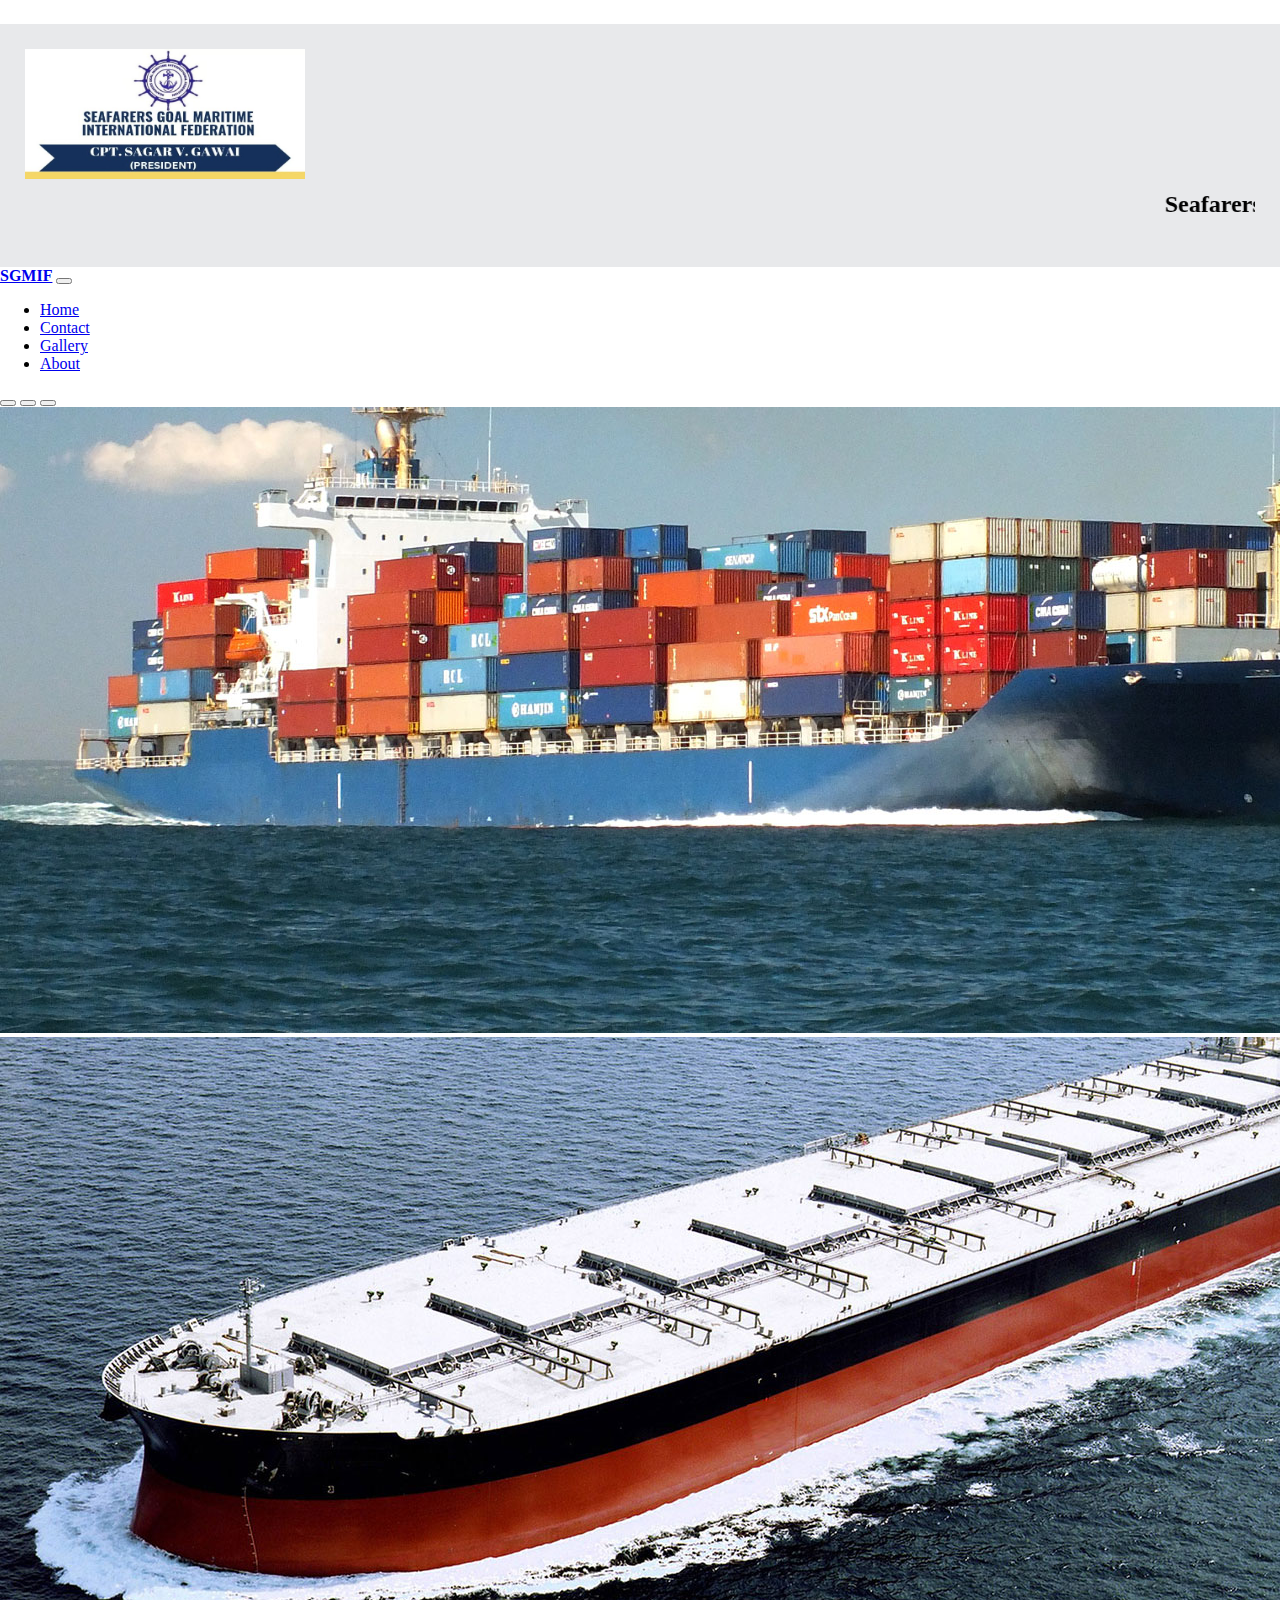
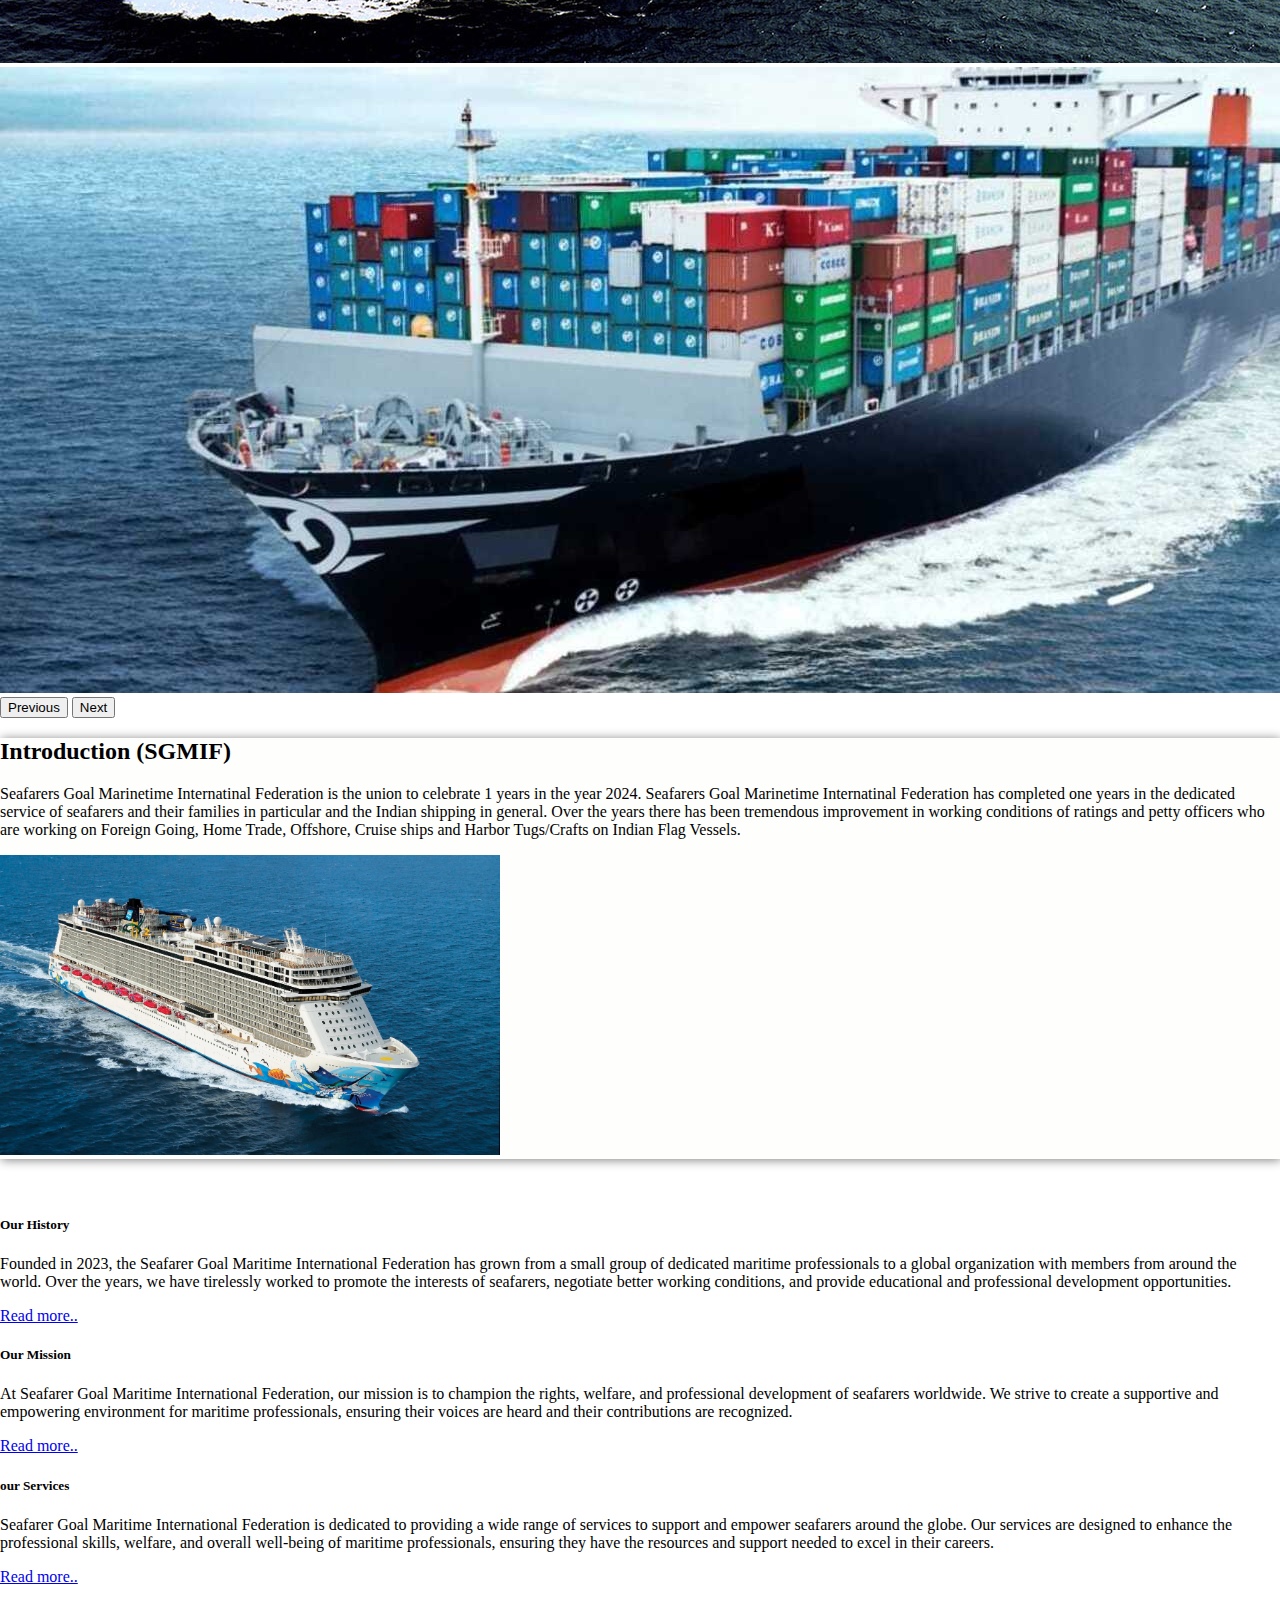
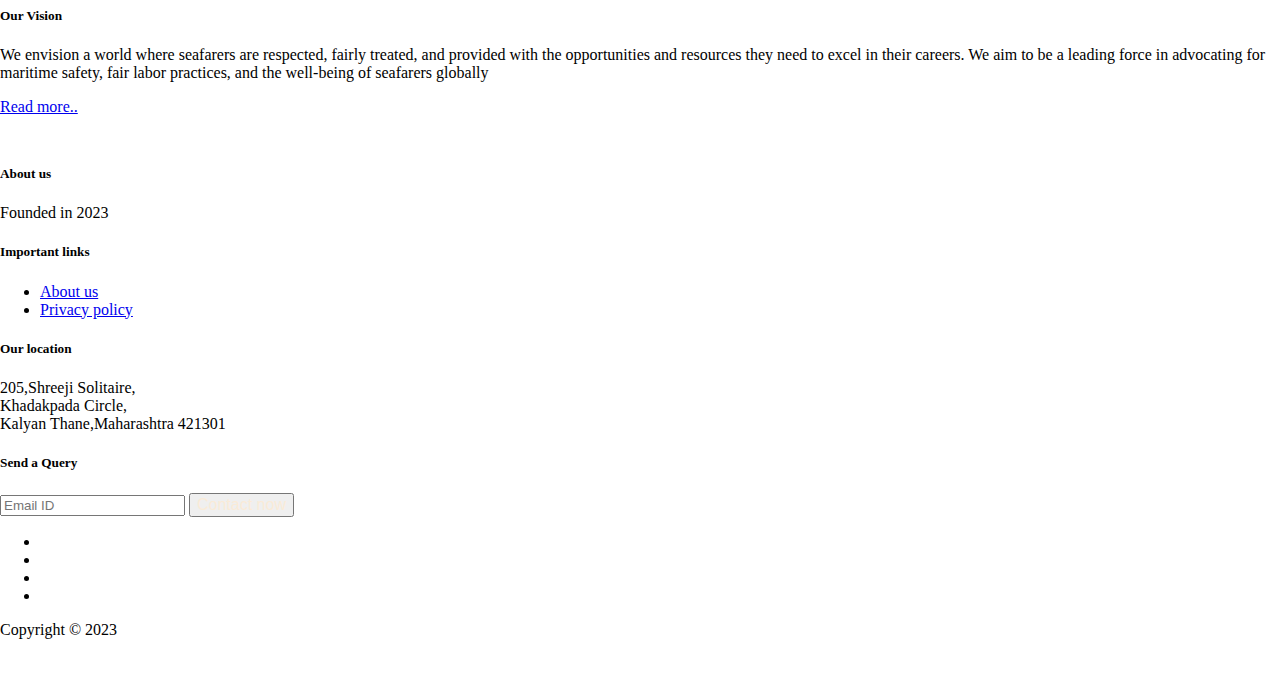
==== index.html @ 7d9aaebd "first" ====
<!DOCTYPE html>
<html lang="en">
<head>
    <meta charset="UTF-8">
    <meta name="viewport" content="width=device-width, initial-scale=1.0">
    <title>Seafarers Goal Marinetime Internatinal Federation</title>
    <link rel="icon" href="./img/unionseafarerlogo.jpeg" type="image/x-icon"/>

    <link rel="stylesheet" href="https://cdn.jsdelivr.net/npm/bootstrap@5.3.2/dist/css/bootstrap.min.css" integrity="sha384-T3c6CoIi6uLrA9TneNEoa7RxnatzjcDSCmG1MXxSR1GAsXEV/Dwwykc2MPK8M2HN" crossorigin="anonymous">

    <script src="https://cdn.jsdelivr.net/npm/bootstrap@5.3.2/dist/js/bootstrap.min.js" integrity="sha384-BBtl+eGJRgqQAUMxJ7pMwbEyER4l1g+O15P+16Ep7Q9Q+zqX6gSbd85u4mG4QzX+" crossorigin="anonymous"></script>

    <link rel="stylesheet" href="https://cdnjs.cloudflare.com/ajax/libs/font-awesome/6.5.2/css/all.min.css" integrity="sha512-SnH5WK+bZxgPHs44uWIX+LLJAJ9/2PkPKZ5QiAj6Ta86w+fsb2TkcmfRyVX3pBnMFcV7oQPJkl9QevSCWr3W6A==" crossorigin="anonymous" referrerpolicy="no-referrer" />

    

    <link rel="stylesheet" href="style.css"/>
</head>
<body class="mt-0 mb-0">
<div class="text-center " style="padding:25px; background-color: #e8e9eb;">
    <img height="130vh" width="280vw"  src="img/unionseafarerlogo.jpeg"/>

<marquee  scrollamount="10"><h2 class="h2head">Seafarers Goal Marinetime Internatinal Federation</h2></marquee>
</div>
    <nav class="navbar navbar-expand-lg sticky-top  bg-primary p-3">
        <div class="container-fluid">
          <a class="navbar-brand text-white fs-4" href="#"><b>SGMIF</b></a>
          <button class="navbar-toggler" type="button" data-bs-toggle="collapse" data-bs-target="#navbarSupportedContent" aria-controls="navbarSupportedContent" aria-expanded="false" aria-label="Toggle navigation">
            <span class="navbar-toggler-icon"></span>
          </button>
          <div class="collapse navbar-collapse" id="navbarSupportedContent">
            <ul class="navbar-nav me-auto mb-2 mb-lg-0">
              <li class="nav-item">
                <a class="nav-link active fs-5" aria-current="page" href="index.html">Home</a>
              </li>
              <li class="nav-item">
                <a class="nav-link fs-5" href="contact.html">Contact</a>
              </li>
              <li class="nav-item">
                <a class="nav-link fs-5" href="gallery.html">Gallery</a>
              </li>
             
              <!-- <li class="nav-item dropdown">
                <a class="nav-link dropdown-toggle fs-5" href="#" role="button" data-bs-toggle="dropdown" aria-expanded="false">
                  Dropdown
                </a>
                <ul class="dropdown-menu">
                  <li><a class="dropdown-item" href="#">Action</a></li>
                  <li><a class="dropdown-item" href="#">Another action</a></li>
                  <li><hr class="dropdown-divider"></li>
                  <li><a class="dropdown-item" href="#">Something else here</a></li>
                </ul>
              </li> -->
              <li class="nav-item">
                <a class="nav-link fs-5"  href="./about.html">About</a>
              </li>
            </ul>
            <!-- <form class="d-flex" role="search">
              <input class="form-control me-2" type="search" placeholder="Search" aria-label="Search">
              <button class="btn btn-outline-success  bg-success text-white" type="submit" >Search</button>
            </form> -->
          </div>
        </div>
        
      </nav>

      <!-- CAROUSEL -->
      <div id="carouselExampleCaptions" class="carousel slide carousel-fade" data-bs-ride="carousel">
        <div class="carousel-indicators">
          <button type="button" data-bs-target="#carouselExampleCaptions" data-bs-slide-to="0" class="active" aria-current="true" aria-label="Slide 1"></button>
          <button type="button" data-bs-target="#carouselExampleCaptions" data-bs-slide-to="1" aria-label="Slide 2"></button>
          <button type="button" data-bs-target="#carouselExampleCaptions" data-bs-slide-to="2" aria-label="Slide 3"></button>
        </div>
        <div class="carousel-inner" >
          <div class="carousel-item active" data-bs-interval="2000">
            <img src="img/image-1.jpg" class="d-block w-100" alt="...">
            <div class="carousel-caption d-none d-md-block">
              <!-- <h5>First slide label</h5>
              <p>Some representative placeholder content for the first slide.</p> -->
            </div>
          </div>
          <div class="carousel-item" data-bs-interval="2000">
            <img src="img/image-2.jpg" class="d-block w-100" alt="...">
            <div class="carousel-caption d-none d-md-block">
              <!-- <h5>Second slide label</h5> -->
              <!-- <p>Some representative placeholder content for the second slide.</p> -->
            </div>
          </div>
          <div class="carousel-item" data-bs-interval="3000">
            <img src="img/shipfinal_cropped.jpeg"  class="d-block w-100 " alt="...">
            <div class="carousel-caption d-none d-md-block">
              <!-- <h5>Third slide label</h5>
              <p>Some representative placeholder content for the third slide.</p> -->
            </div>
          </div>
        </div>
        <button class="carousel-control-prev" type="button" data-bs-target="#carouselExampleCaptions" data-bs-slide="prev">
          <span class="carousel-control-prev-icon" aria-hidden="true"></span>
          <span class="visually-hidden">Previous</span>
        </button>
        <button class="carousel-control-next" type="button" data-bs-target="#carouselExampleCaptions" data-bs-slide="next">
          <span class="carousel-control-next-icon" aria-hidden="true"></span>
          <span class="visually-hidden">Next</span>
        </button>
      </div>

      <!-- CARDS  -->
      <div class="container my-3">
        <div style="background-color: rgb(254, 254, 252);box-shadow: 1px 1px 10px grey;" class="row featurette d-flex justify-content-center align-items-center">
          <div class="col-md-7 order-md-2">
            <h2 class="featurette-heading">Introduction <span class="text-muted">(SGMIF)</span></h2>
            <p class="lead">Seafarers Goal Marinetime Internatinal Federation is the union to celebrate 1 years in the year 2024. Seafarers Goal Marinetime Internatinal Federation has completed one years in the dedicated service of seafarers and their families in particular and the Indian shipping in general. Over the years there has been tremendous improvement in working conditions of ratings and petty officers who are working on Foreign Going, Home Trade, Offshore, Cruise ships and Harbor Tugs/Crafts on Indian Flag Vessels.</p>
          </div>
          <div class="col-md-5 order-md-1">
            <img class="bd-placeholder-img bd-placeholder-img-lg featurette-image img-fluid mx-auto" width="500" height="700" style="height: 300px;" src="img/ship1.webp" role="img" aria-label="Placeholder: 500x500" preserveAspectRatio="xMidYMid slice" focusable="false"><title>Placeholder</title><rect width="100%" height="100%" fill="#eee"></rect><text x="50%" y="50%" fill="#aaa" dy=".3em"></text></img>
    
          </div>
        </div>
      </div>
      <br>
      <br>
        <!-- services -->
      <div class="row">
        <div class="col-sm-6 mb-3 mb-sm-0">
          <div class="card">
            <div class="card-body">
              <h5 class="card-title"><span class="fa fa-briefcase"></span>  Our History</h5>
              <p class="card-text">Founded in 2023, the Seafarer Goal Maritime International Federation has grown from a small group of dedicated maritime professionals to a global organization with members from around the world. Over the years, we have tirelessly worked to promote the interests of seafarers, negotiate better working conditions, and provide educational and professional development opportunities.</p>
              <a href="./about.html#history" class="btn btn-primary">Read more..</a>
            </div>
          </div>
        </div>
        <div class="col-sm-6">
          <div class="card">
            <div class="card-body">
              <h5 class="card-title"><span class="fa fa-anchor"></span>  Our Mission </h5>
              <p class="card-text">At Seafarer Goal Maritime International Federation, our mission is to champion the rights, welfare, and professional development of seafarers worldwide. We strive to create a supportive and empowering environment for maritime professionals, ensuring their voices are heard and their contributions are recognized.</p>
              <a href="./about.html#mission" class="btn btn-primary">Read more..</a>
            </div>
          </div>
        </div>

        <div class="col-sm-6">
            <div class="card">
              <div class="card-body">
                <h5 class="card-title"><span class="fa fa-ship"></span>  our Services</h5>
                <p class="card-text">Seafarer Goal Maritime International Federation is dedicated to providing a wide range of services to support and empower seafarers around the globe. Our services are designed to enhance the professional skills, welfare, and overall well-being of maritime professionals, ensuring they have the resources and support needed to excel in their careers.</p>
                <a href="./services.html" class="btn btn-primary">Read more..</a>
              </div>
            </div>
          </div>

          <div class="col-sm-6">
            <div class="card">
              <div class="card-body">
                <h5 class="card-title"><span class="fa fa-eye"></span>  Our Vision</h5>
                <p class="card-text">We envision a world where seafarers are respected, fairly treated, and provided with the opportunities and resources they need to excel in their careers. We aim to be a leading force in advocating for maritime safety, fair labor practices, and the well-being of seafarers globally</p>
                <a href="./about.html#vision" class="btn btn-primary">Read more..</a>
              </div>
            </div>
          </div>
      </div>

      <!-- footer -->
      <!-- <section id="footer">
        <div class="footer container">
          <div class="brand">
            <h1><span>S</span>G<span>M</span>arines</h1>
          </div>
          <h2>ThankYou for Visiting</h2>
          <div class="social-icon">
            <div class="social-item">
              <a href="#"><img src="https://img.icons8.com/bubbles/100/000000/facebook-new.png" /></a>
            </div>
            <div class="social-item">
              <a href="https://www.instagram.com/_c_h_a_p_k_e_/?next=https%3A%2F%2Faccountscenter.instagram.com%2F%3F__coig_login%3D1" target="_blank"><img src="https://img.icons8.com/bubbles/100/000000/instagram-new.png" /></a>
            </div>
            
           
          </div>
          <p>Copyright © 2024 Sagar Gawai . All rights reserved</p>
        </div>
      </section>  -->

      <footer   style="margin-top: 50px;" id="site-footer">
        <div class="bg-success bg-opacity-25 py-5">
          <div class="container">
            <div class="row">
              <div class="col-md-6 col-xl-3 col-sm-12">
                <h5 class="pb-3"><i class="fa-solid fa-user-group pe-1"></i> About us</h5>
                <span class="text-secondary">Founded in 2023</span>
              </div>
              <div class="col-md-6 col-xl-3 col-sm-12">
                <h5 class="pb-3"><i class="fa-solid fa-link pe-1"></i> Important links</h5>
                <ul>
                  <li><a href="./about.html" class="text-decoration-none link-secondary">About us</a></li>
                  <li><a href="./privacypolicy.html" class="text-decoration-none link-secondary">Privacy policy</a></li>
                  <!-- <li><a href="#" class="text-decoration-none link-secondary">Terms </a></li> -->
                </ul>
              </div>
              <div class="col-md-6 col-xl-3 col-sm-12">
                <h5 class="pb-3"><i class="fa-solid fa-location-dot pe-1"></i> Our location</h5>
                <span class="text-secondary">
                  
                  205,Shreeji Solitaire,<br>
                  Khadakpada Circle,<br>
                  Kalyan Thane,Maharashtra 421301<br>
                </span>
              </div>
              <div class="col-md-6 col-xl-3 col-sm-12">
                <h5 class="pb-3"><i class="fa-solid fa-paper-plane pe-1"></i> Send a Query</h5>
                <form>
                  <input type="text" class="w-100 mb-2 form-control" name="" placeholder="Email ID">
                  <button class="w-100 btn btn-dark"><a style="text-decoration: none; color: antiquewhite; font-size: medium;" href="./contact.html">Contact now</a></button>
                </form>
              </div>
            </div>
          </div>
        </div>
        <div class="bg-dark py-3">
          <div class="container">
            <div class="row">
              <div class="col-md-6 col-sm-12">
                <ul class="list-inline mb-0">
                  <li class="list-inline-item"><a class="btn btn-outline-secondary" href="https://www.facebook.com/sg.marine.16/" target="_blank"><i class="fa-brands fa-facebook-f"></i></a></li>
                  <li class="list-inline-item"><a class="btn btn-outline-secondary" href="https://www.youtube.com/@sgmarineservicespvtltd" target="_blank"><i class="fa-brands fa-youtube"></i></a></li>
                  
                  <li class="list-inline-item"><a class="btn btn-outline-secondary" href="https://www.linkedin.com/company/sg-marine-services-pvt-ltd/" target="_blank"><i class="fa-brands fa-linkedin-in"></i></a></li>
                  <li class="list-inline-item"><a class="btn btn-outline-secondary" href="https://www.instagram.com/sg_marine_services_/?igshid=YmMyMTA2M2Y%3D" target="_blank"><i class="fa-brands fa-instagram"></i></a></li>
                </ul>
              </div>
              <div class="col-md-6 col-sm-12"><span class="text-secondary pt-1 float-md-end float-sm-start">Copyright &copy; 2023</span></div>
            </div>
          </div>
        </div>
      </footer>
</body>
</html>
---- style.css ----
/* index css  */
.nav-item{
  font-family:Cambria, Cochin, Georgia, Times, 'Times New Roman', serif;
}
.section-title {
  color: #393b3b;
}
/* .navbar-toggler-icon{
  color:#fff
}
.navbar-toggler{
  background-color: #3a3535;
} */
#footer {
	background-image: linear-gradient(60deg, #29323c 0%, #485563 100%);
}
#footer .footer {
	min-height: 200px;
    display: flex;
    align-items: center;
	flex-direction: column;
	padding-top: 50px;
	padding-bottom: 10px;
}
#footer h2 {
	color: white;
	font-weight: 500;
	font-size: 1.8rem;
	letter-spacing: 0.1rem;
	margin-top: 10px;
	margin-bottom: 10px;
}
#footer .social-icon {
	display: flex;
	margin-bottom: 30px;
}
#footer .social-item {
	height: 60px;
	width: 60px;
	margin: 0 20px;
}
#footer .social-item img {
	filter: grayscale(1);
	transition: 0.3s ease filter;
}
#footer .social-item:hover img {
	filter: grayscale(0);
}
#footer p {
	color: white;
	font-size: 1.3rem;
}
.h2head{
    margin-top: 8px;
}

/* gallery css*/
:root {
  --lightbox: rgb(0 0 0 / 0.75);
  --carousel-text: #fff;
}

body {
  margin: 1.5rem 0 3.5rem;
}

@keyframes zoomin {
  0% {
    transform: scale(1);
  }
  50% {
    transform: scale(1.05);
  }
  100% {
    transform: scale(1);
  }
}

.gallery-item {
  display: block;
}

.gallery-item img {
  box-shadow: 0 1rem 1rem rgba(0, 0, 0, 0.15);
  transition: box-shadow 0.2s;
}

.gallery-item:hover img {
  box-shadow: 0 1rem 1rem rgba(0, 0, 0, 0.35);
}

.lightbox-modal .modal-content {
  background-color: var(--lightbox);
}

.lightbox-modal .btn-close {
  position: absolute;
  top: 1.25rem;
  right: 1.25rem;
  font-size: 1.25rem;
  z-index: 10;
  filter: invert(1) grayscale(100);
}

.lightbox-modal .modal-body {
  display: flex;
  align-items: center;
  padding: 0;
}

.lightbox-modal .lightbox-content {
  width: 100%;
}

.lightbox-modal .carousel-indicators {
  margin-bottom: 0;
}

.lightbox-modal .carousel-indicators [data-bs-target] {
  background-color: var(--carousel-text) !important;
}

.lightbox-modal .carousel-inner {
  width: 75%;
}

.lightbox-modal .carousel-inner img {
  animation: zoomin 10s linear infinite;
}

.lightbox-modal .carousel-item .carousel-caption {
  right: 0;
  bottom: 0;
  left: 0;
  padding-bottom: 2rem;
  background-color: var(--lightbox);
  color: var(--carousel-text) !important;
}

.lightbox-modal .carousel-control-prev,
.lightbox-modal .carousel-control-next {
  width: auto;
}

.lightbox-modal .carousel-control-prev {
  left: 1.25rem;
}

.lightbox-modal .carousel-control-next {
  right: 1.25rem;
}

@media (min-width: 1400px) {
  .lightbox-modal .carousel-inner {
    max-width: 60%;
  }
}

[data-bs-theme = "dark"] .lightbox-modal .carousel-control-next-icon,
[data-bs-theme = "dark"] .lightbox-modal .carousel-control-prev-icon {
    filter: none;
}
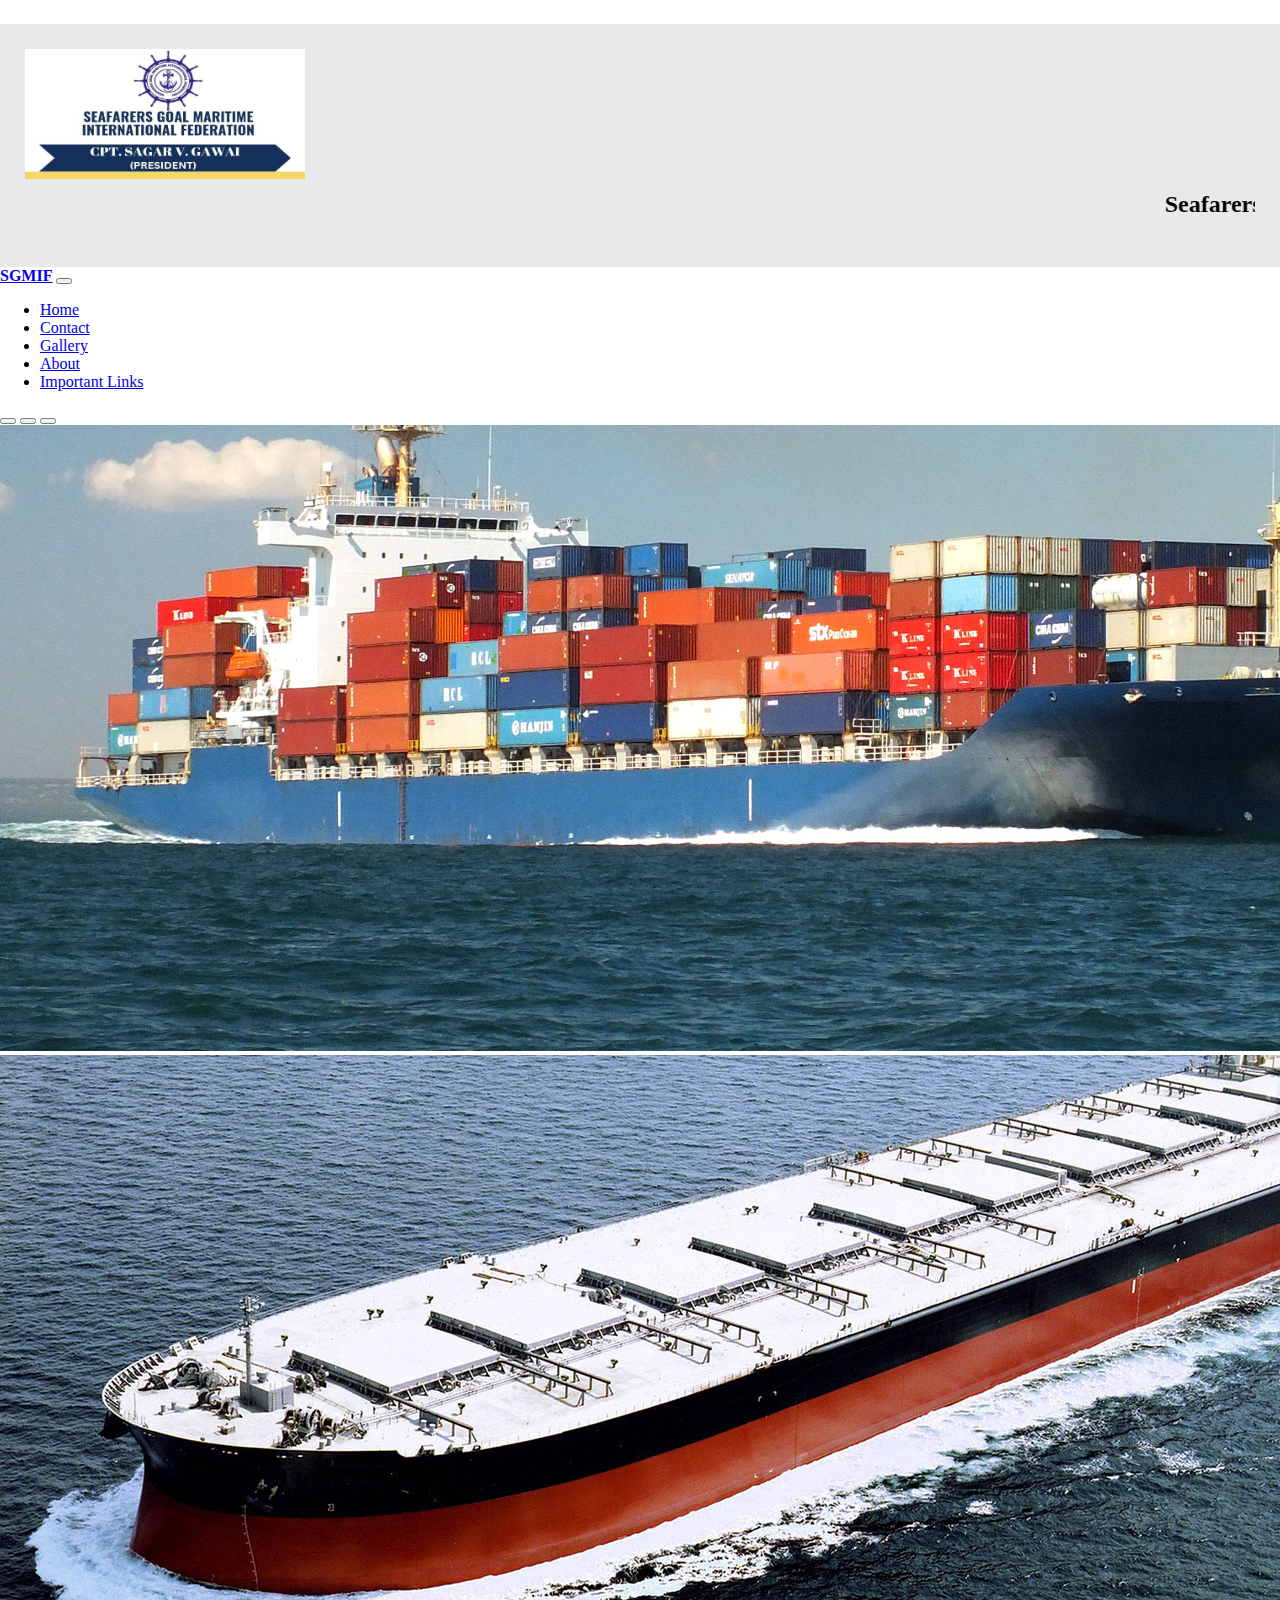
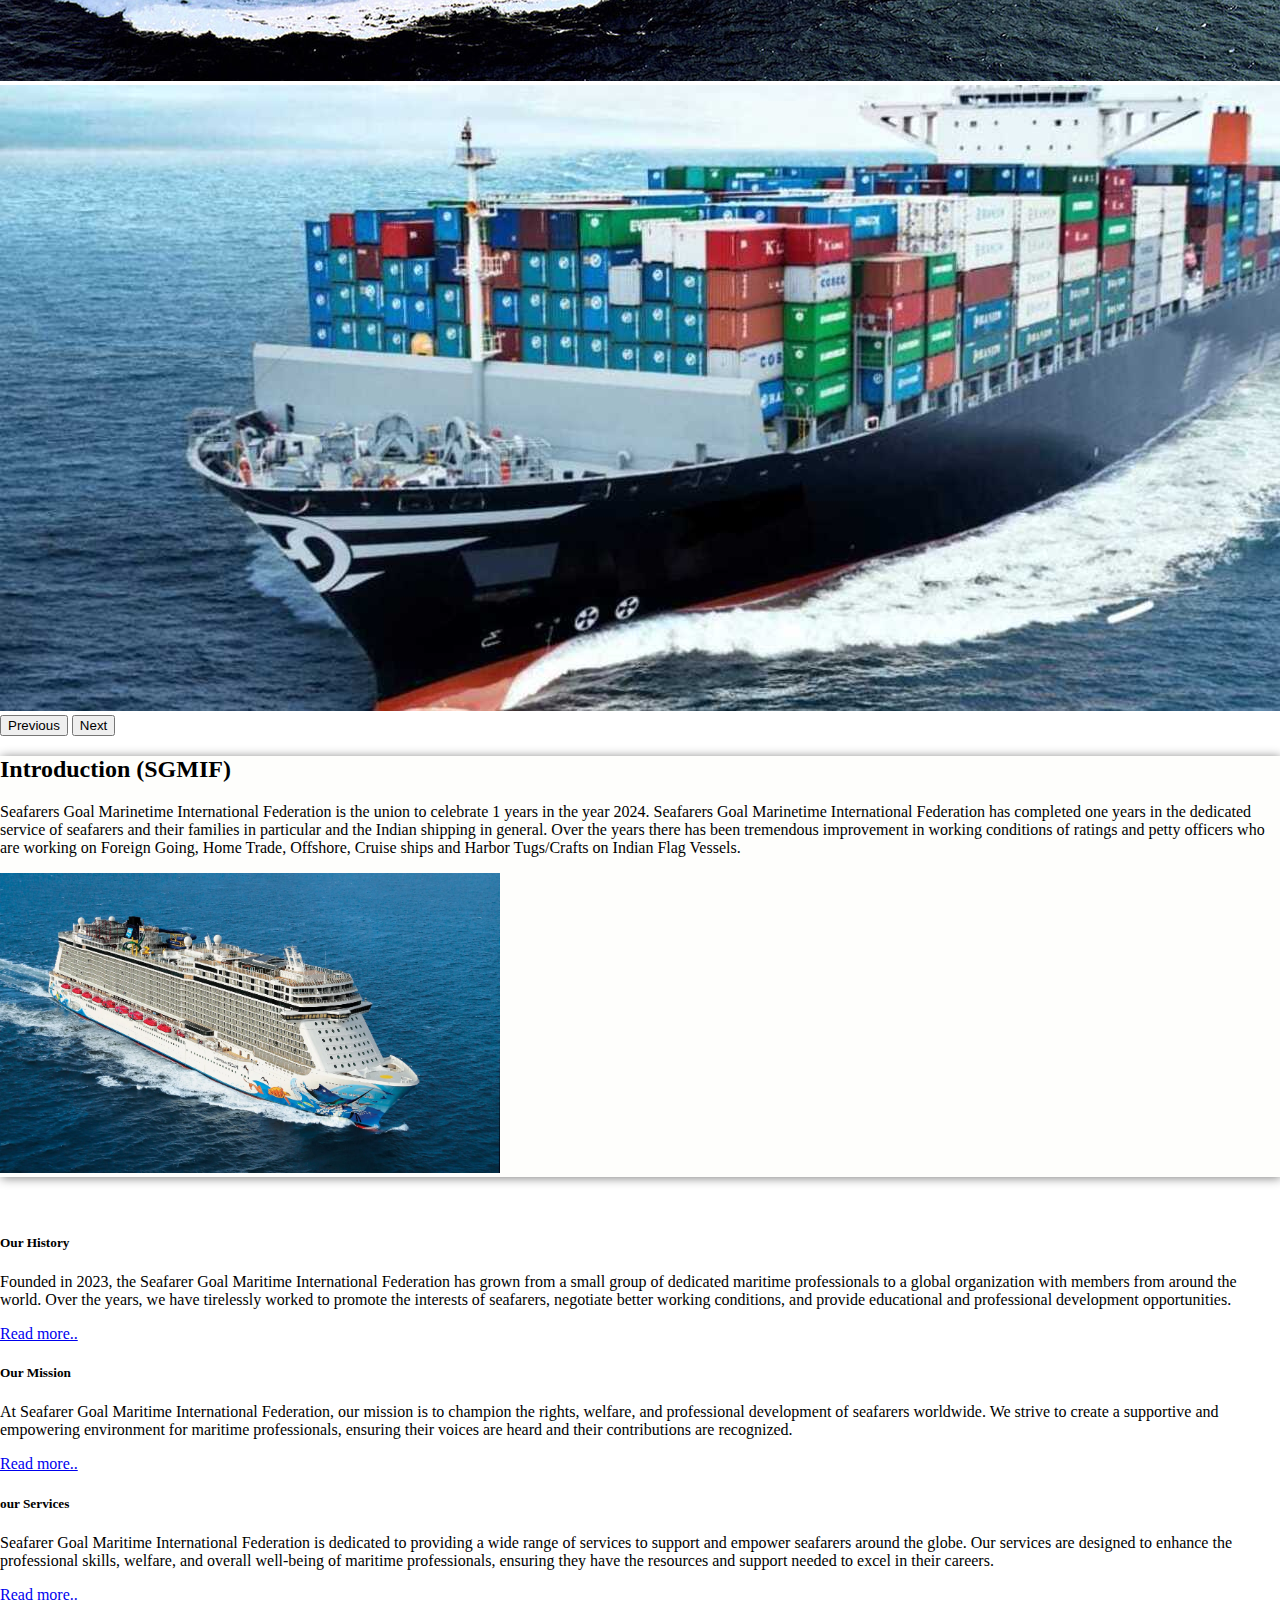
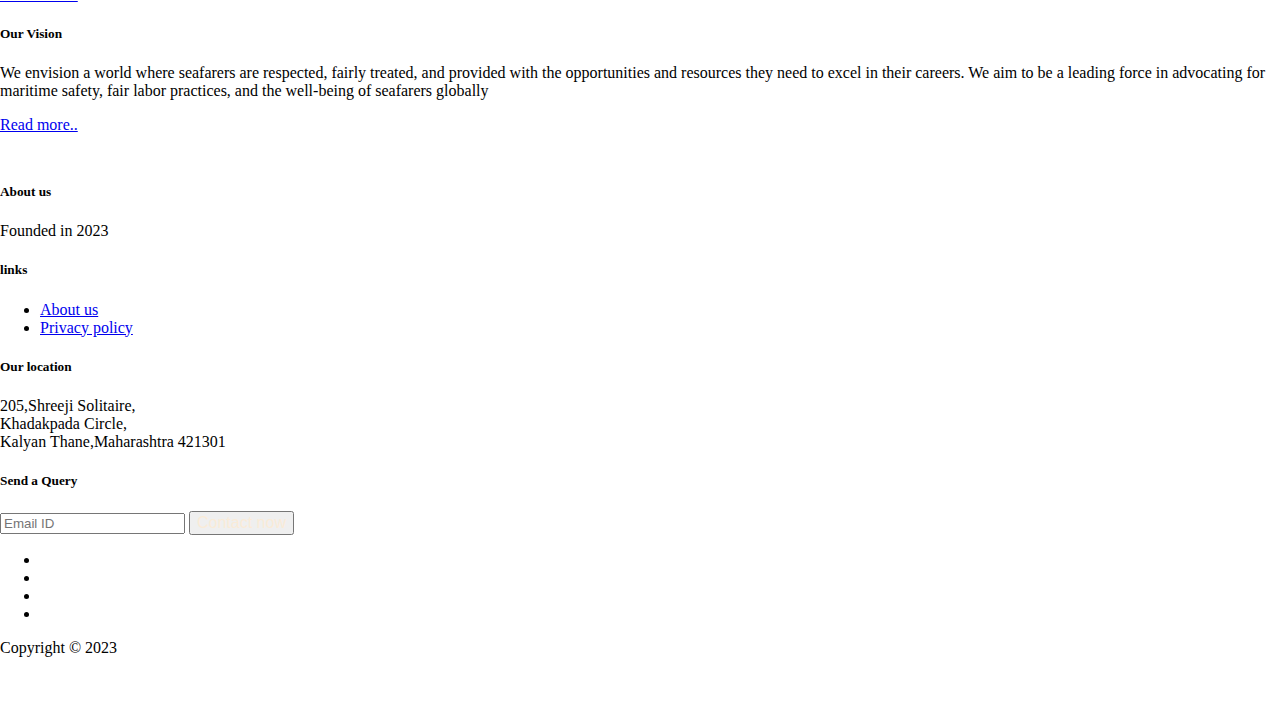
==== commit 0be84a05: "update files" ====
--- a/index.html
+++ b/index.html
@@ -3,7 +3,7 @@
 <head>
     <meta charset="UTF-8">
     <meta name="viewport" content="width=device-width, initial-scale=1.0">
-    <title>Seafarers Goal Marinetime Internatinal Federation</title>
+    <title>Seafarers Goal Marinetime International Federation</title>
     <link rel="icon" href="./img/unionseafarerlogo.jpeg" type="image/x-icon"/>
 
     <link rel="stylesheet" href="https://cdn.jsdelivr.net/npm/bootstrap@5.3.2/dist/css/bootstrap.min.css" integrity="sha384-T3c6CoIi6uLrA9TneNEoa7RxnatzjcDSCmG1MXxSR1GAsXEV/Dwwykc2MPK8M2HN" crossorigin="anonymous">
@@ -20,7 +20,7 @@
 <div class="text-center " style="padding:25px; background-color: #e8e9eb;">
     <img height="130vh" width="280vw"  src="img/unionseafarerlogo.jpeg"/>
 
-<marquee  scrollamount="10"><h2 class="h2head">Seafarers Goal Marinetime Internatinal Federation</h2></marquee>
+<marquee  scrollamount="10"><h2 class="h2head">Seafarers Goal Marinetime International Federation</h2></marquee>
 </div>
     <nav class="navbar navbar-expand-lg sticky-top  bg-primary p-3">
         <div class="container-fluid">
@@ -54,6 +54,9 @@
               <li class="nav-item">
                 <a class="nav-link fs-5"  href="./about.html">About</a>
               </li>
+              <li class="nav-item">
+                <a class="nav-link fs-5"  href="./importantlinks.html">Important Links</a>
+              </li>
             </ul>
             <!-- <form class="d-flex" role="search">
               <input class="form-control me-2" type="search" placeholder="Search" aria-label="Search">
@@ -109,7 +112,7 @@
         <div style="background-color: rgb(254, 254, 252);box-shadow: 1px 1px 10px grey;" class="row featurette d-flex justify-content-center align-items-center">
           <div class="col-md-7 order-md-2">
             <h2 class="featurette-heading">Introduction <span class="text-muted">(SGMIF)</span></h2>
-            <p class="lead">Seafarers Goal Marinetime Internatinal Federation is the union to celebrate 1 years in the year 2024. Seafarers Goal Marinetime Internatinal Federation has completed one years in the dedicated service of seafarers and their families in particular and the Indian shipping in general. Over the years there has been tremendous improvement in working conditions of ratings and petty officers who are working on Foreign Going, Home Trade, Offshore, Cruise ships and Harbor Tugs/Crafts on Indian Flag Vessels.</p>
+            <p class="lead">Seafarers Goal Marinetime International Federation is the union to celebrate 1 years in the year 2024. Seafarers Goal Marinetime International Federation has completed one years in the dedicated service of seafarers and their families in particular and the Indian shipping in general. Over the years there has been tremendous improvement in working conditions of ratings and petty officers who are working on Foreign Going, Home Trade, Offshore, Cruise ships and Harbor Tugs/Crafts on Indian Flag Vessels.</p>
           </div>
           <div class="col-md-5 order-md-1">
             <img class="bd-placeholder-img bd-placeholder-img-lg featurette-image img-fluid mx-auto" width="500" height="700" style="height: 300px;" src="img/ship1.webp" role="img" aria-label="Placeholder: 500x500" preserveAspectRatio="xMidYMid slice" focusable="false"><title>Placeholder</title><rect width="100%" height="100%" fill="#eee"></rect><text x="50%" y="50%" fill="#aaa" dy=".3em"></text></img>
@@ -191,7 +194,7 @@
                 <span class="text-secondary">Founded in 2023</span>
               </div>
               <div class="col-md-6 col-xl-3 col-sm-12">
-                <h5 class="pb-3"><i class="fa-solid fa-link pe-1"></i> Important links</h5>
+                <h5 class="pb-3"><i class="fa-solid fa-link pe-1"></i>links</h5>
                 <ul>
                   <li><a href="./about.html" class="text-decoration-none link-secondary">About us</a></li>
                   <li><a href="./privacypolicy.html" class="text-decoration-none link-secondary">Privacy policy</a></li>
@@ -222,7 +225,7 @@
             <div class="row">
               <div class="col-md-6 col-sm-12">
                 <ul class="list-inline mb-0">
-                  <li class="list-inline-item"><a class="btn btn-outline-secondary" href="https://www.facebook.com/sg.marine.16/" target="_blank"><i class="fa-brands fa-facebook-f"></i></a></li>
+                  <li class="list-inline-item"><a class="btn btn-outline-secondary" href="https://www.facebook.com/profile.php?id=61561487674047&mibextid=LQQJ4d" target="_blank"><i class="fa-brands fa-facebook-f"></i></a></li>
                   <li class="list-inline-item"><a class="btn btn-outline-secondary" href="https://www.youtube.com/@sgmarineservicespvtltd" target="_blank"><i class="fa-brands fa-youtube"></i></a></li>
                   
                   <li class="list-inline-item"><a class="btn btn-outline-secondary" href="https://www.linkedin.com/company/sg-marine-services-pvt-ltd/" target="_blank"><i class="fa-brands fa-linkedin-in"></i></a></li>
--- a/style.css
+++ b/style.css
@@ -1,4 +1,27 @@
 /* index css  */
+.link-list {
+  list-style: none;
+  padding: 0;
+}
+.link-list li {
+  margin: 10px 20px;
+}
+.link-list a {
+  text-decoration: none;
+  color: black;
+  font-size: 18px;
+  font-family: 'Gill Sans', 'Gill Sans MT', Calibri, 'Trebuchet MS', sans-serif;
+}
+.link-list a:hover {
+  text-decoration: underline;
+  color: red;
+}
+.link-list i {
+  margin-right: 8px;
+  color: black;
+}
+
+
 .nav-item{
   font-family:Cambria, Cochin, Georgia, Times, 'Times New Roman', serif;
 }
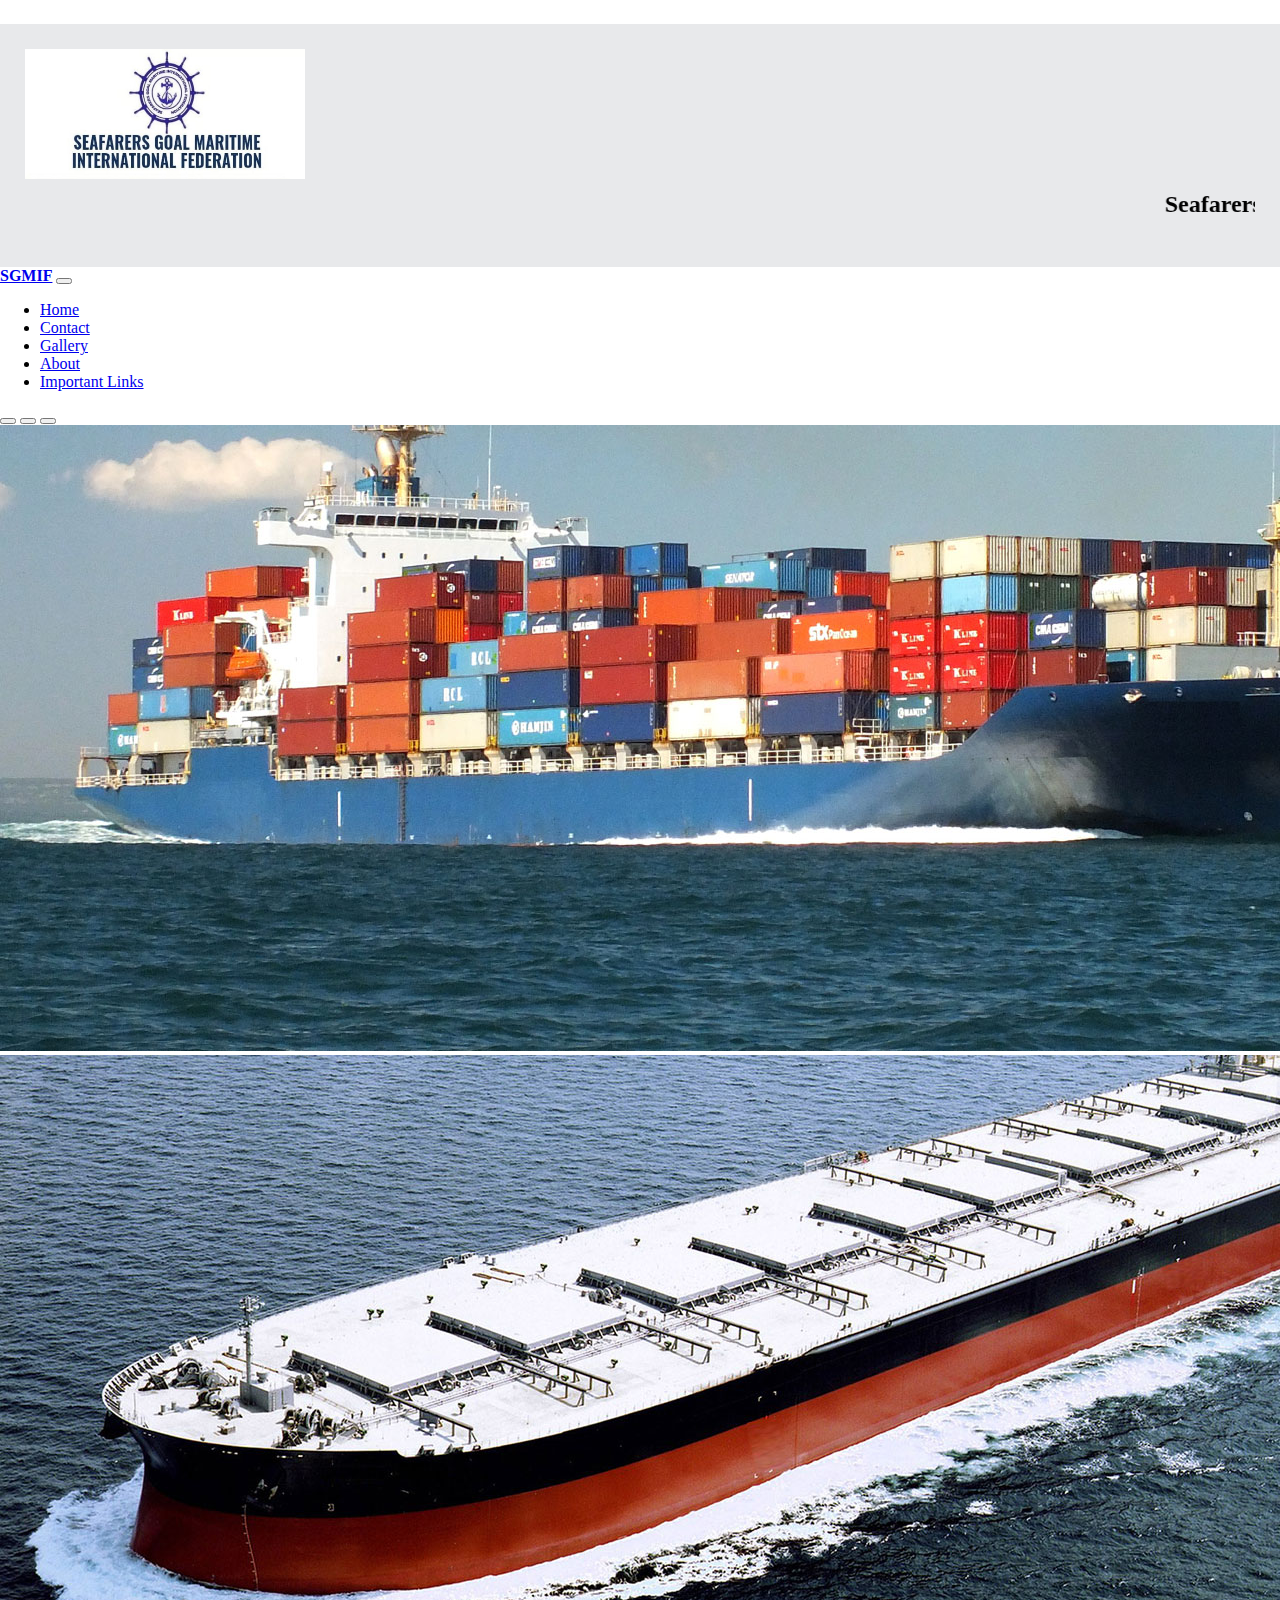
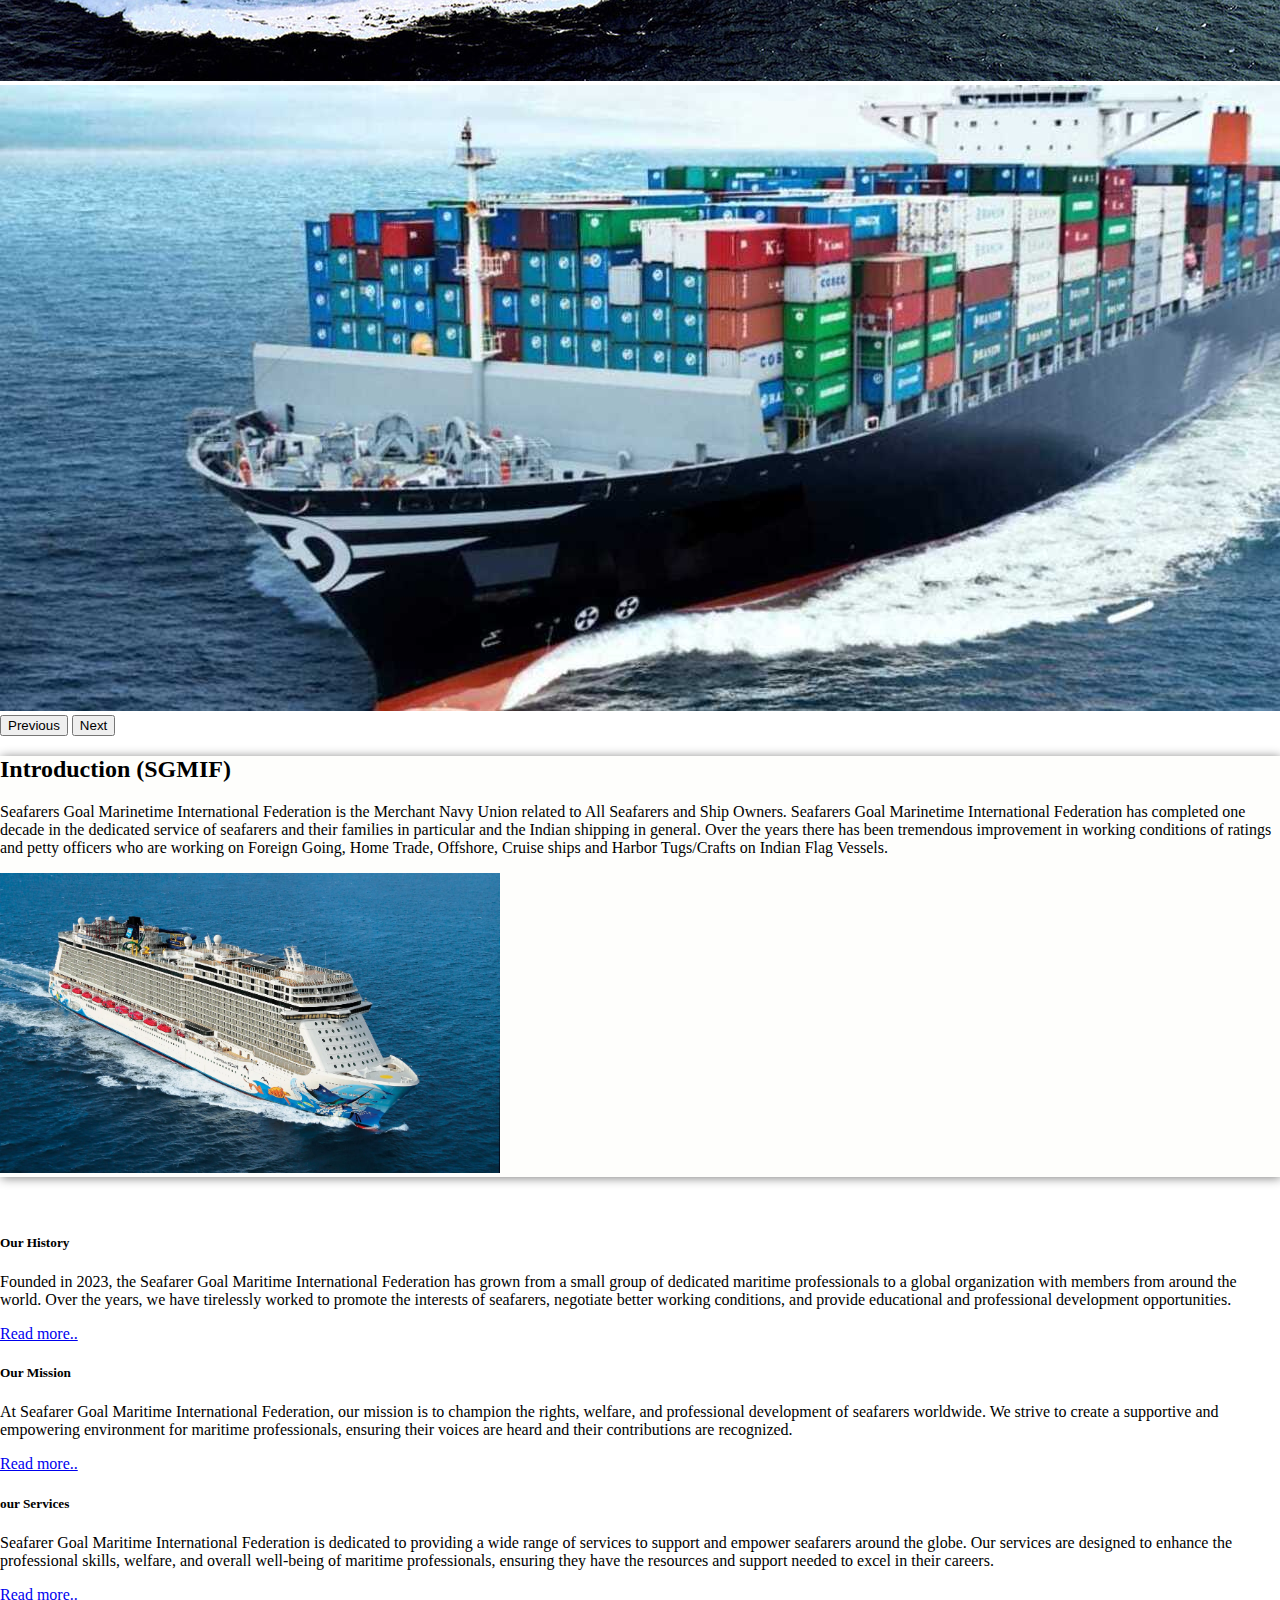
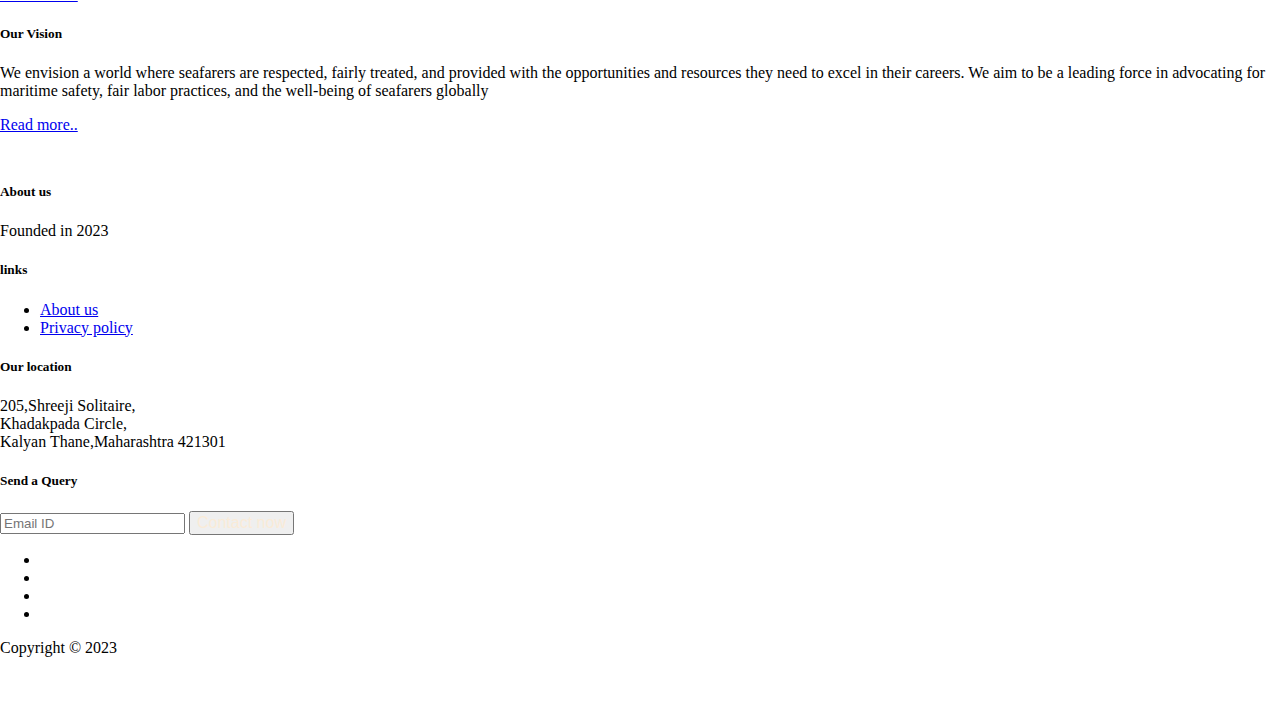
==== commit 0af9e549: "Update index.html" ====
--- a/index.html
+++ b/index.html
@@ -112,7 +112,7 @@
         <div style="background-color: rgb(254, 254, 252);box-shadow: 1px 1px 10px grey;" class="row featurette d-flex justify-content-center align-items-center">
           <div class="col-md-7 order-md-2">
             <h2 class="featurette-heading">Introduction <span class="text-muted">(SGMIF)</span></h2>
-            <p class="lead">Seafarers Goal Marinetime International Federation is the union to celebrate 1 years in the year 2024. Seafarers Goal Marinetime International Federation has completed one years in the dedicated service of seafarers and their families in particular and the Indian shipping in general. Over the years there has been tremendous improvement in working conditions of ratings and petty officers who are working on Foreign Going, Home Trade, Offshore, Cruise ships and Harbor Tugs/Crafts on Indian Flag Vessels.</p>
+            <p class="lead">Seafarers Goal Marinetime International Federation is the Merchant Navy Union related to All Seafarers and Ship Owners. Seafarers Goal Marinetime International Federation has completed one decade in the dedicated service of seafarers and their families in particular and the Indian shipping in general. Over the years there has been tremendous improvement in working conditions of ratings and petty officers who are working on Foreign Going, Home Trade, Offshore, Cruise ships and Harbor Tugs/Crafts on Indian Flag Vessels.</p>
           </div>
           <div class="col-md-5 order-md-1">
             <img class="bd-placeholder-img bd-placeholder-img-lg featurette-image img-fluid mx-auto" width="500" height="700" style="height: 300px;" src="img/ship1.webp" role="img" aria-label="Placeholder: 500x500" preserveAspectRatio="xMidYMid slice" focusable="false"><title>Placeholder</title><rect width="100%" height="100%" fill="#eee"></rect><text x="50%" y="50%" fill="#aaa" dy=".3em"></text></img>
@@ -238,4 +238,4 @@
         </div>
       </footer>
 </body>
-</html>+</html>
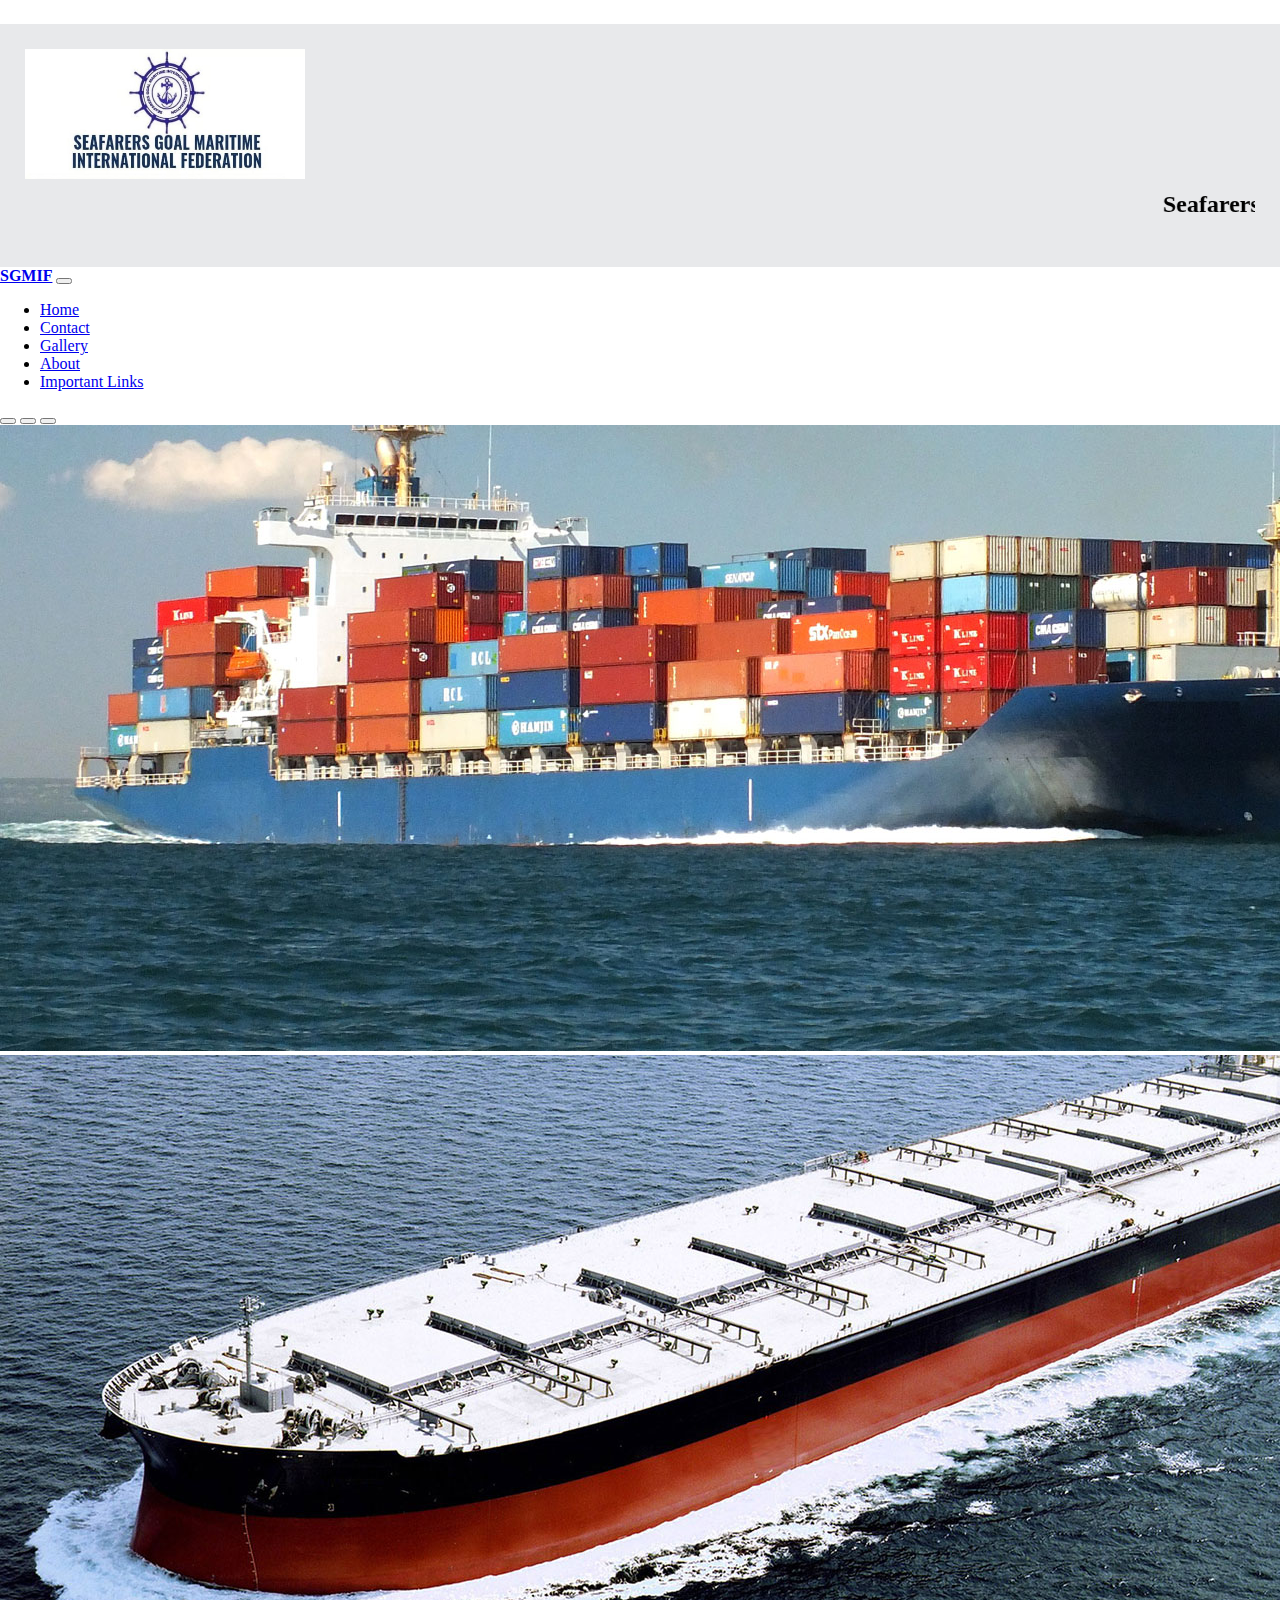
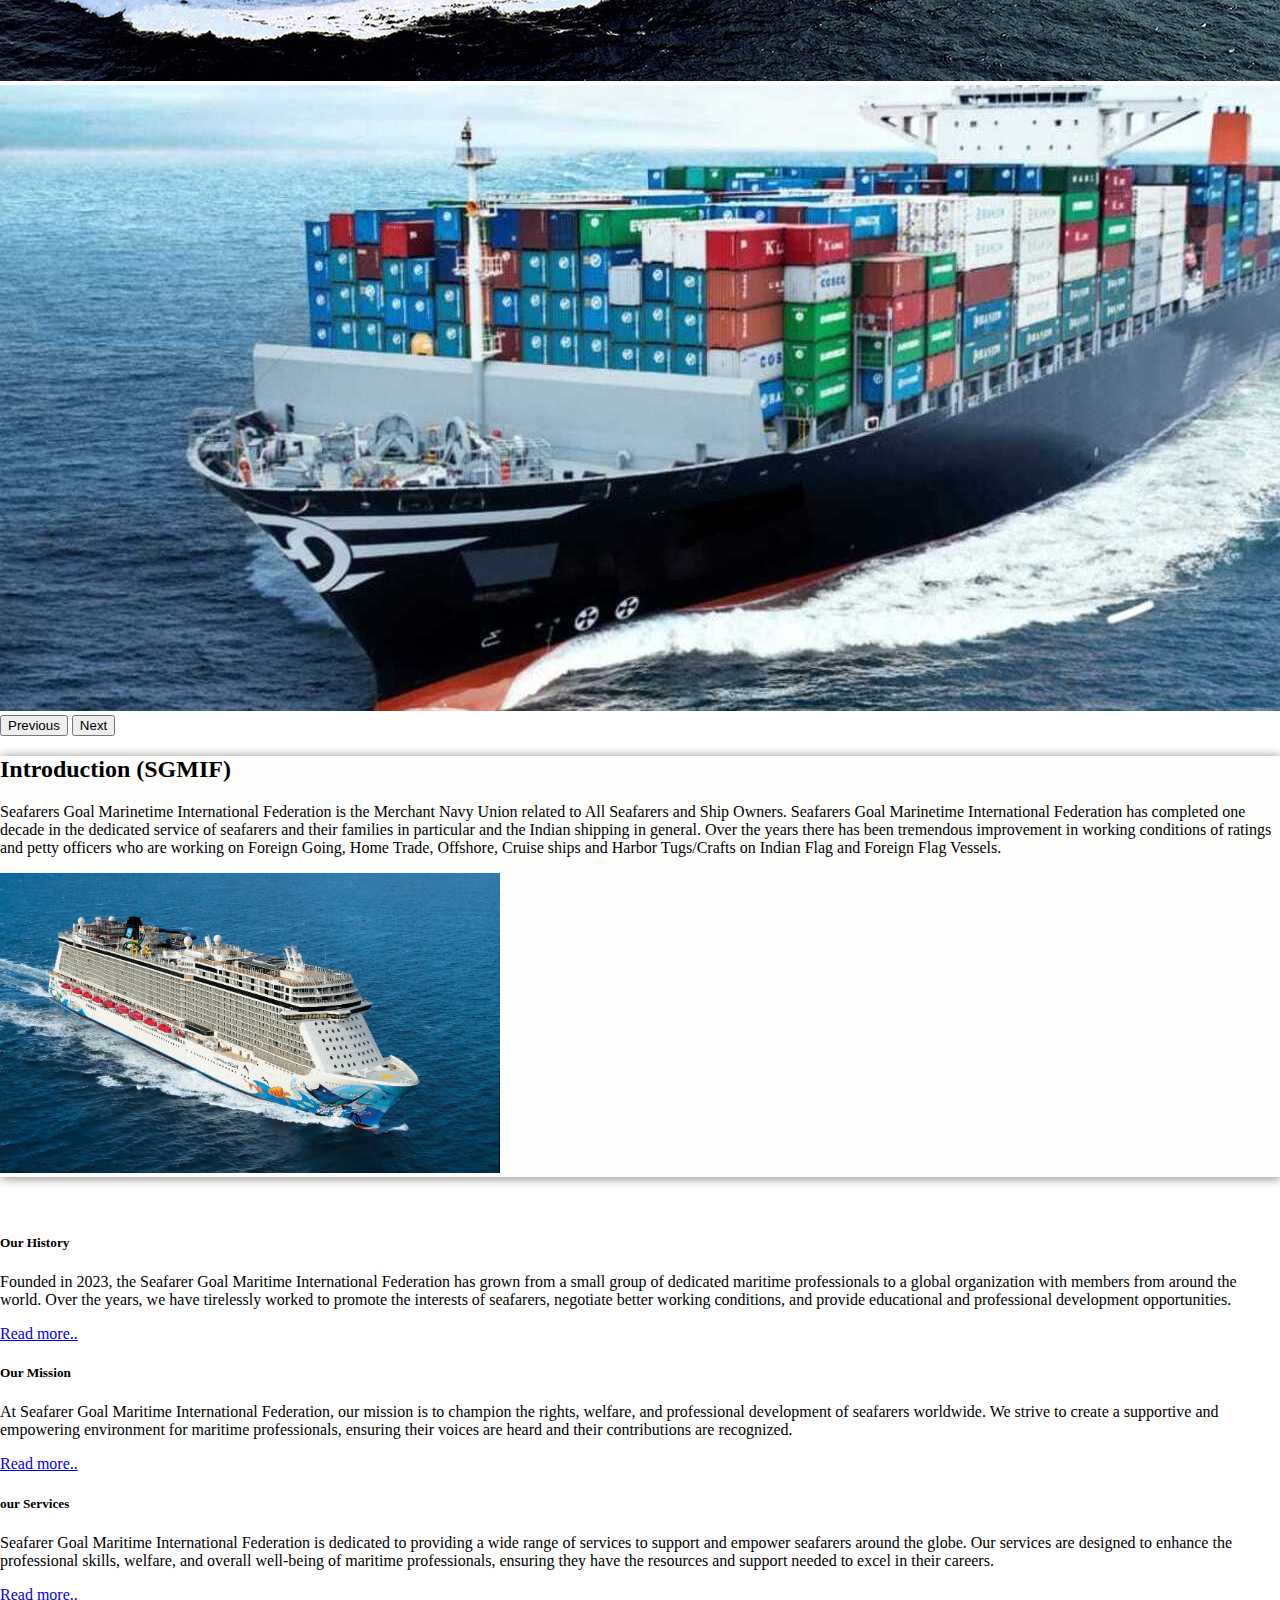
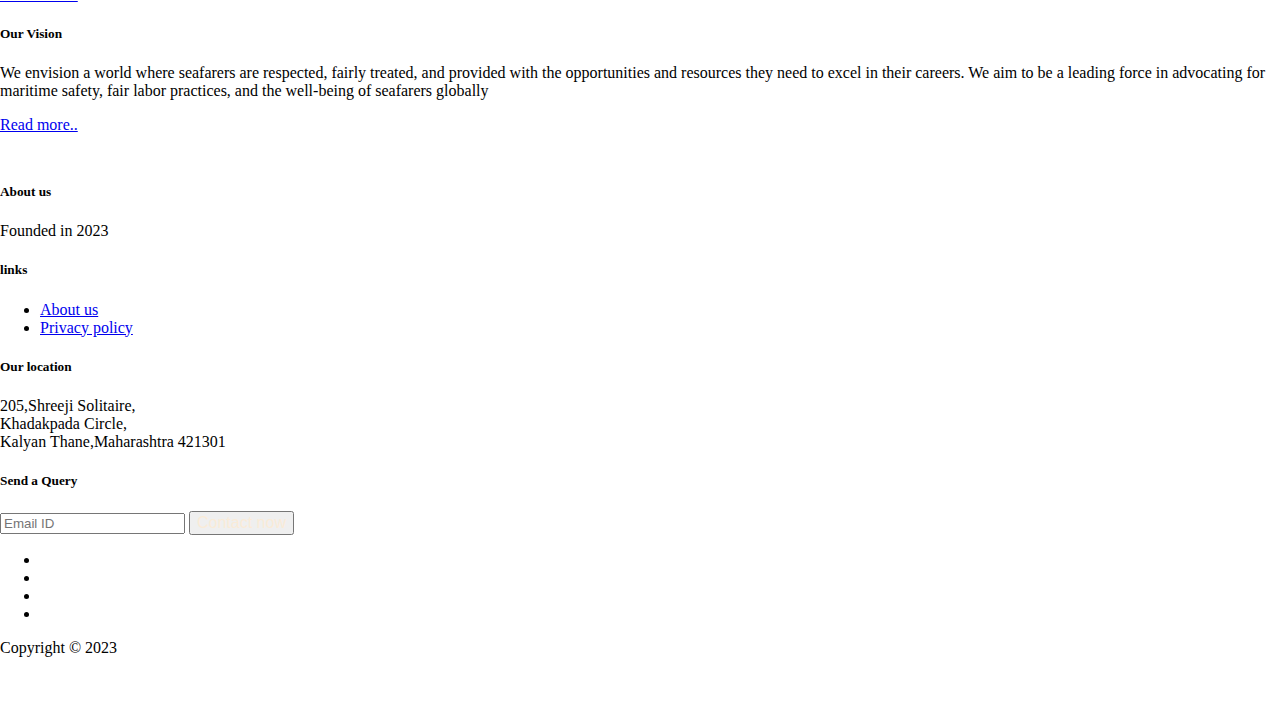
==== commit 083d3234: "Update index.html" ====
--- a/index.html
+++ b/index.html
@@ -112,7 +112,7 @@
         <div style="background-color: rgb(254, 254, 252);box-shadow: 1px 1px 10px grey;" class="row featurette d-flex justify-content-center align-items-center">
           <div class="col-md-7 order-md-2">
             <h2 class="featurette-heading">Introduction <span class="text-muted">(SGMIF)</span></h2>
-            <p class="lead">Seafarers Goal Marinetime International Federation is the Merchant Navy Union related to All Seafarers and Ship Owners. Seafarers Goal Marinetime International Federation has completed one decade in the dedicated service of seafarers and their families in particular and the Indian shipping in general. Over the years there has been tremendous improvement in working conditions of ratings and petty officers who are working on Foreign Going, Home Trade, Offshore, Cruise ships and Harbor Tugs/Crafts on Indian Flag Vessels.</p>
+            <p class="lead">Seafarers Goal Marinetime International Federation is the Merchant Navy Union related to All Seafarers and Ship Owners. Seafarers Goal Marinetime International Federation has completed one decade in the dedicated service of seafarers and their families in particular and the Indian shipping in general. Over the years there has been tremendous improvement in working conditions of ratings and petty officers who are working on Foreign Going, Home Trade, Offshore, Cruise ships and Harbor Tugs/Crafts on Indian Flag and Foreign Flag Vessels.</p>
           </div>
           <div class="col-md-5 order-md-1">
             <img class="bd-placeholder-img bd-placeholder-img-lg featurette-image img-fluid mx-auto" width="500" height="700" style="height: 300px;" src="img/ship1.webp" role="img" aria-label="Placeholder: 500x500" preserveAspectRatio="xMidYMid slice" focusable="false"><title>Placeholder</title><rect width="100%" height="100%" fill="#eee"></rect><text x="50%" y="50%" fill="#aaa" dy=".3em"></text></img>
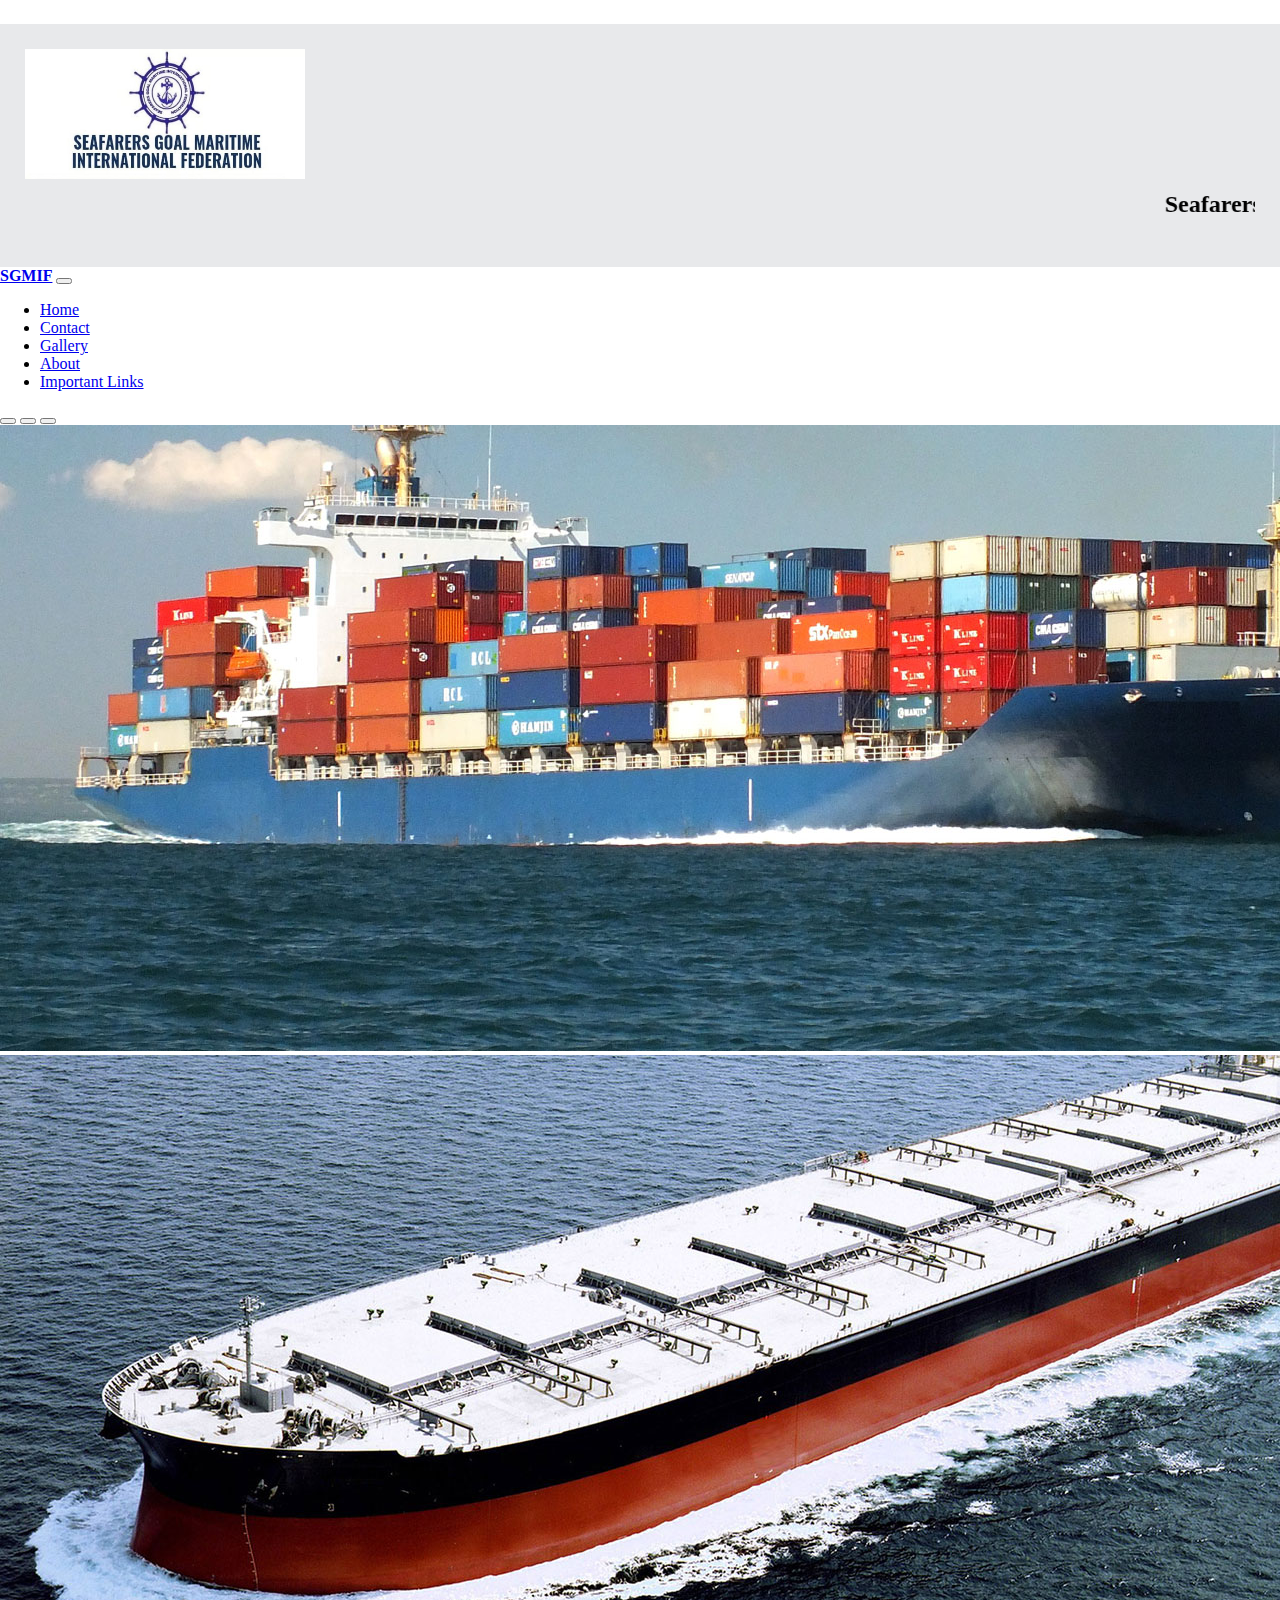
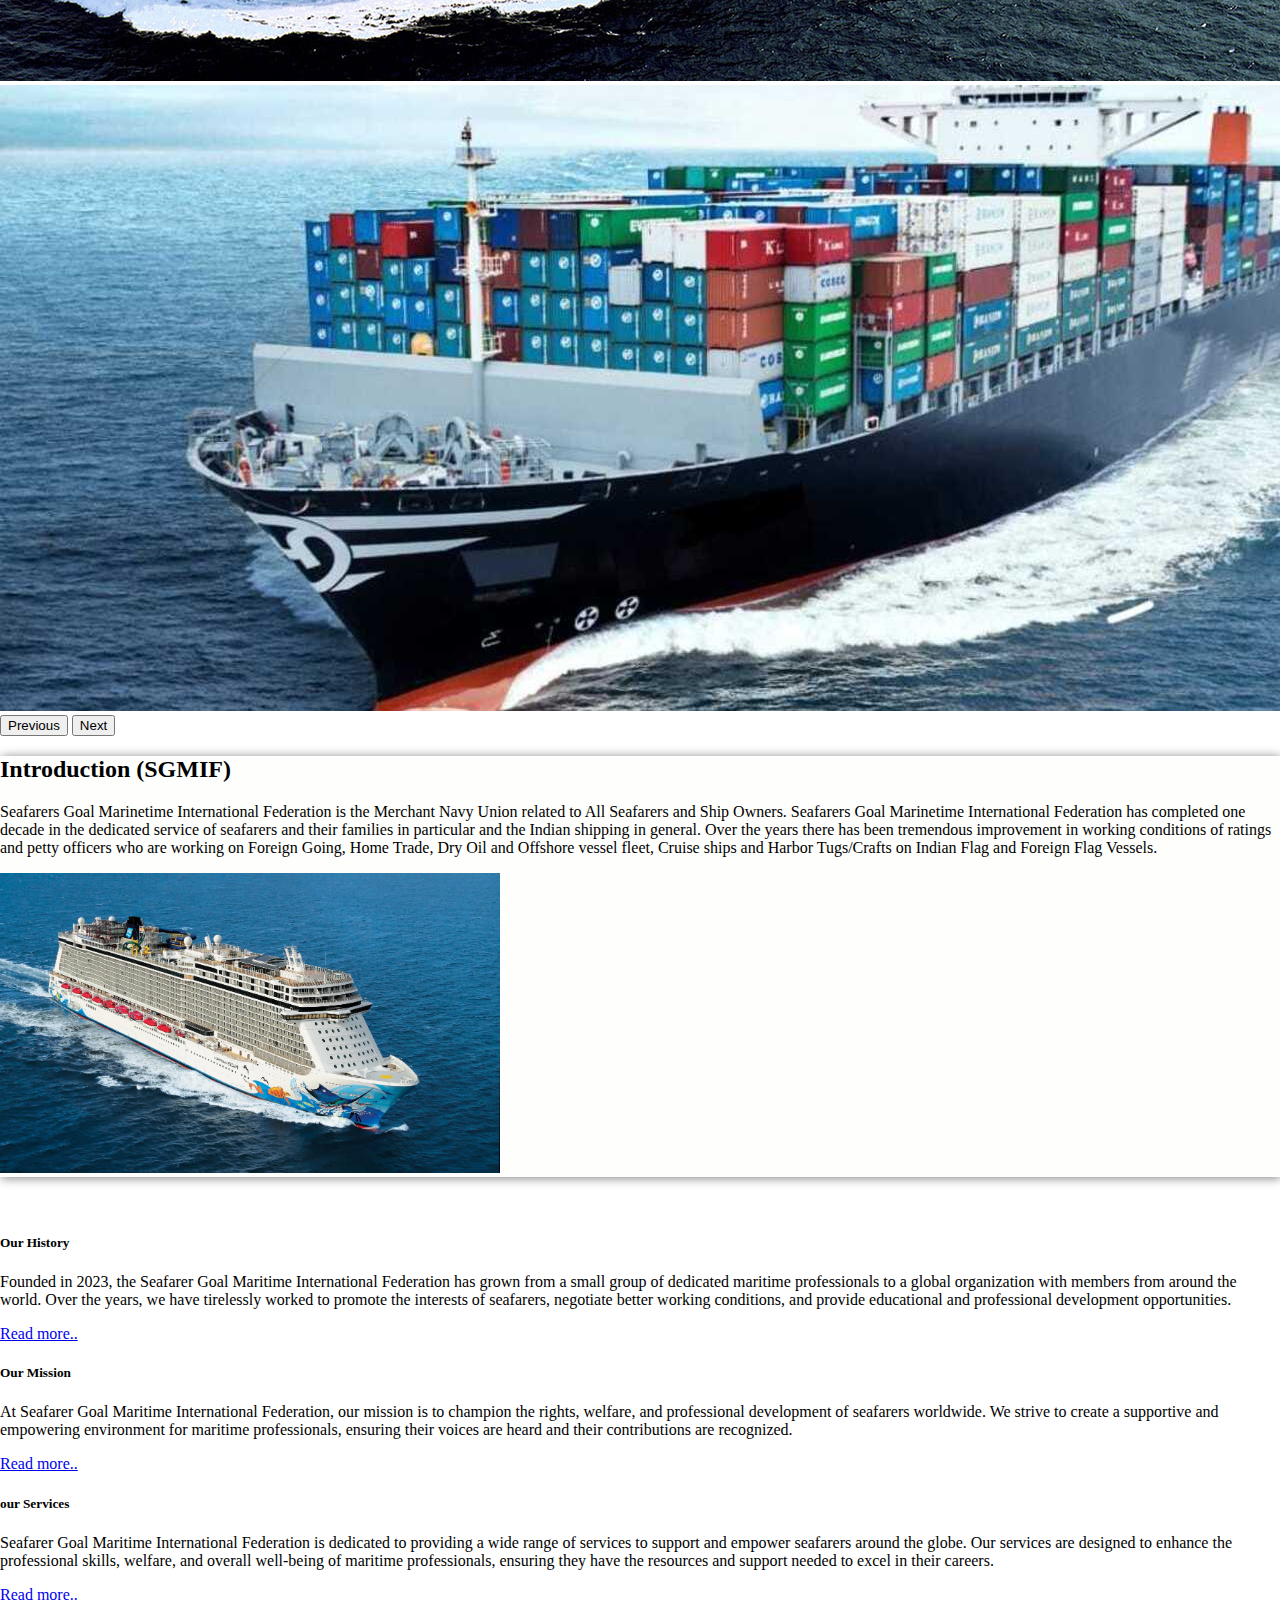
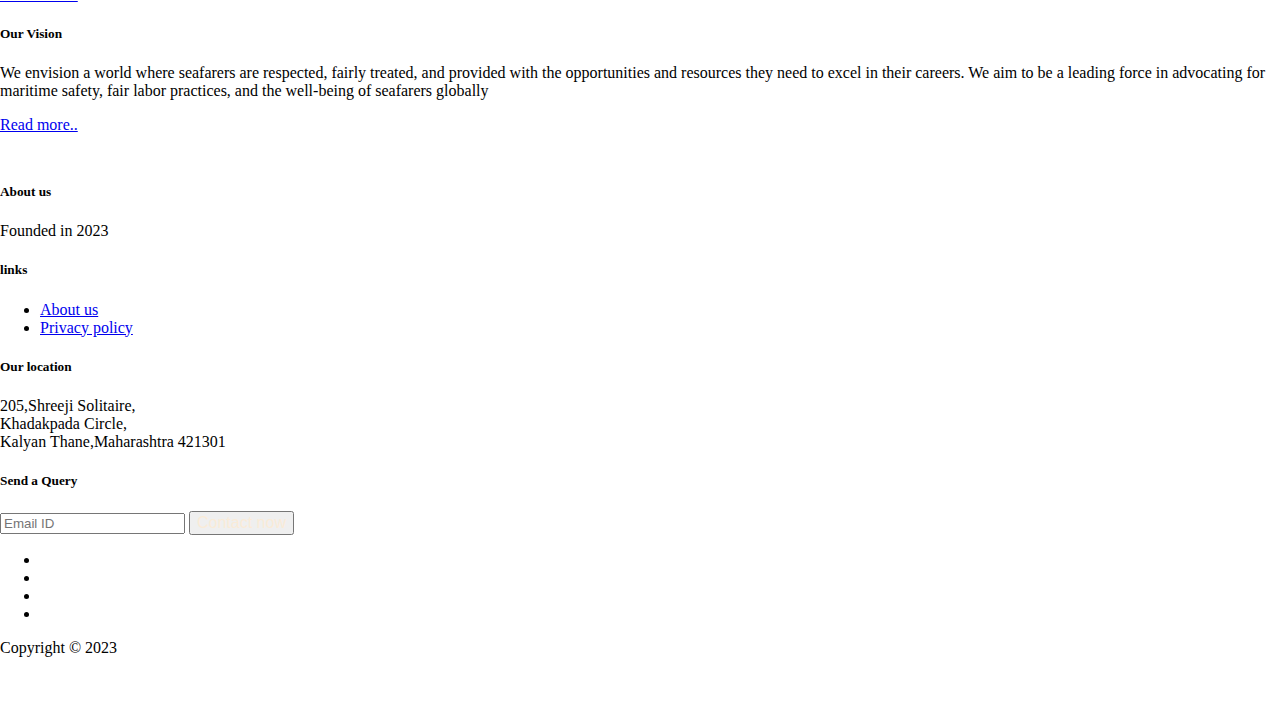
==== commit 4784e122: "Update index.html" ====
--- a/index.html
+++ b/index.html
@@ -112,7 +112,7 @@
         <div style="background-color: rgb(254, 254, 252);box-shadow: 1px 1px 10px grey;" class="row featurette d-flex justify-content-center align-items-center">
           <div class="col-md-7 order-md-2">
             <h2 class="featurette-heading">Introduction <span class="text-muted">(SGMIF)</span></h2>
-            <p class="lead">Seafarers Goal Marinetime International Federation is the Merchant Navy Union related to All Seafarers and Ship Owners. Seafarers Goal Marinetime International Federation has completed one decade in the dedicated service of seafarers and their families in particular and the Indian shipping in general. Over the years there has been tremendous improvement in working conditions of ratings and petty officers who are working on Foreign Going, Home Trade, Offshore, Cruise ships and Harbor Tugs/Crafts on Indian Flag and Foreign Flag Vessels.</p>
+            <p class="lead">Seafarers Goal Marinetime International Federation is the Merchant Navy Union related to All Seafarers and Ship Owners. Seafarers Goal Marinetime International Federation has completed one decade in the dedicated service of seafarers and their families in particular and the Indian shipping in general. Over the years there has been tremendous improvement in working conditions of ratings and petty officers who are working on Foreign Going, Home Trade, Dry Oil and Offshore vessel fleet, Cruise ships and Harbor Tugs/Crafts on Indian Flag and Foreign Flag Vessels.</p>
           </div>
           <div class="col-md-5 order-md-1">
             <img class="bd-placeholder-img bd-placeholder-img-lg featurette-image img-fluid mx-auto" width="500" height="700" style="height: 300px;" src="img/ship1.webp" role="img" aria-label="Placeholder: 500x500" preserveAspectRatio="xMidYMid slice" focusable="false"><title>Placeholder</title><rect width="100%" height="100%" fill="#eee"></rect><text x="50%" y="50%" fill="#aaa" dy=".3em"></text></img>
